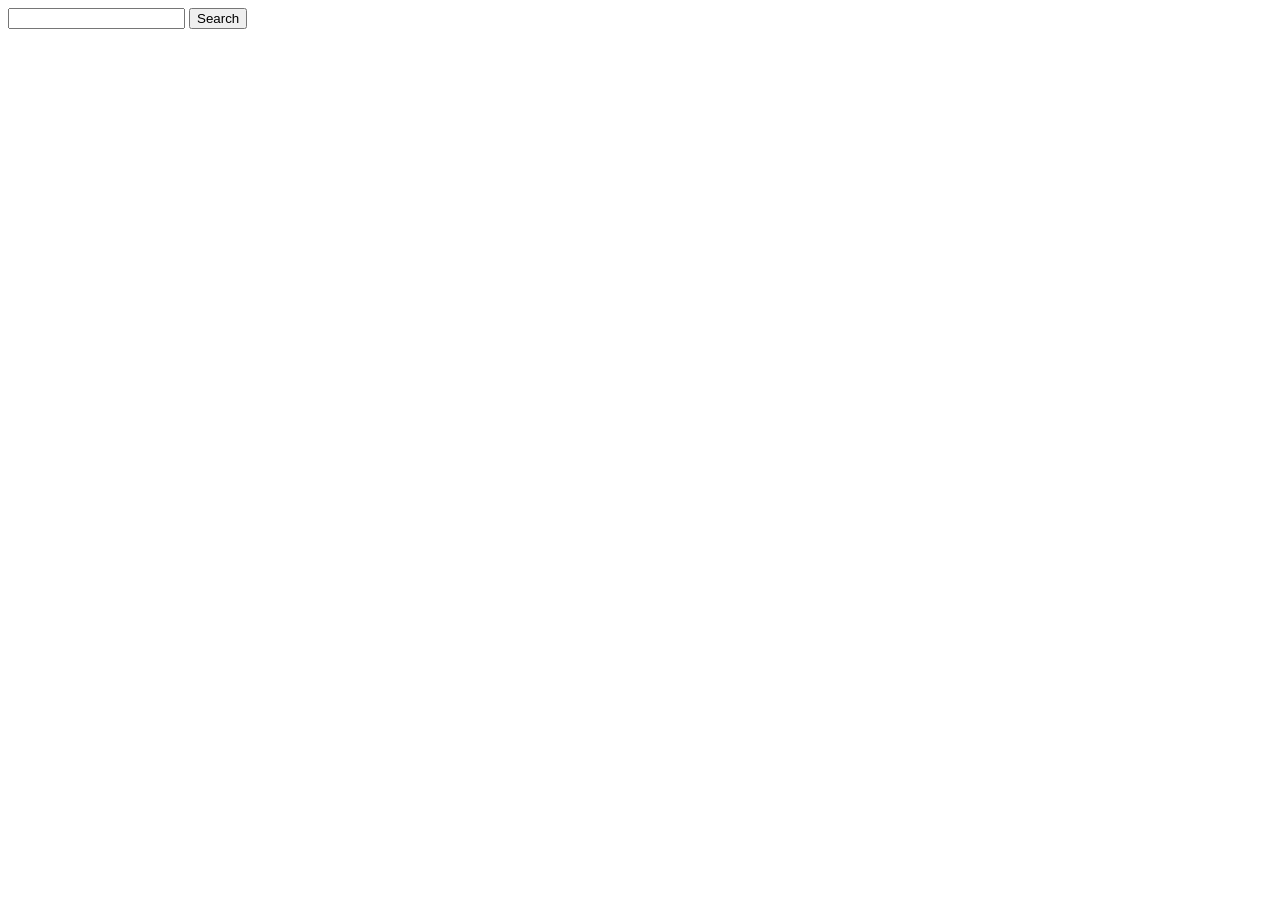
==== index.html @ 6a989364 "Followed tutorial" ====
<html>
    <body>
	    <input id="query" type="text"></input>
		<button id="search">Search</button>
		<p id="results"></p>

        <script src="out/goog/base.js" type="text/javascript"></script>
        <script src="chanchantwo.js" type="text/javascript"></script>
        <script type="text/javascript">goog.require("chanchantwo.core");</script>
    </body>
</html>
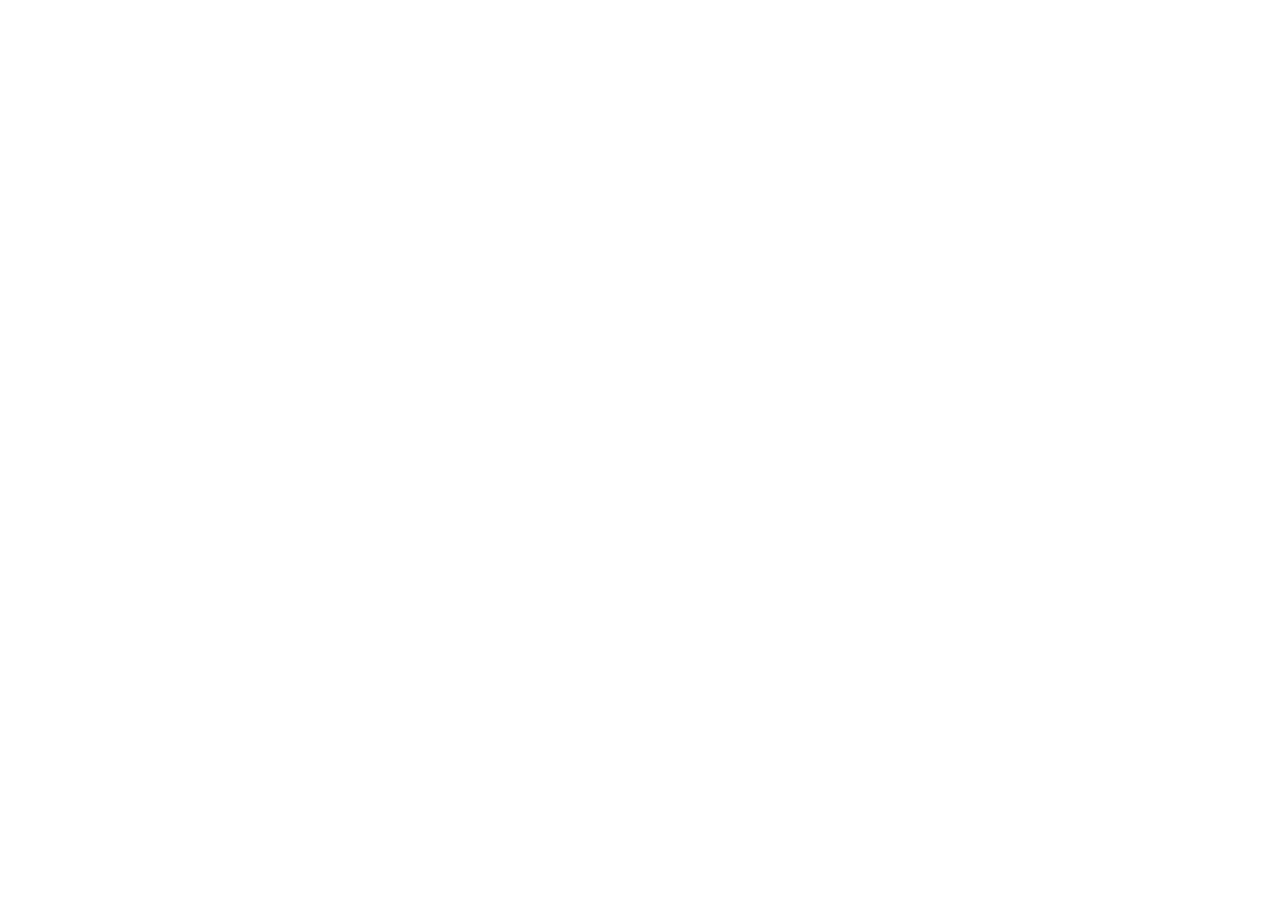
==== commit 4f3c532f: "Dynamically load blog" ====
--- a/index.html
+++ b/index.html
@@ -1,9 +1,8 @@
 <html>
     <body>
-	    <input id="query" type="text"></input>
-		<button id="search">Search</button>
-		<p id="results"></p>
+    	<p id="blog-contents"></p>
 
+		<script src="http://fb.me/react-0.8.0.js"></script>
         <script src="out/goog/base.js" type="text/javascript"></script>
         <script src="chanchantwo.js" type="text/javascript"></script>
         <script type="text/javascript">goog.require("chanchantwo.core");</script>
